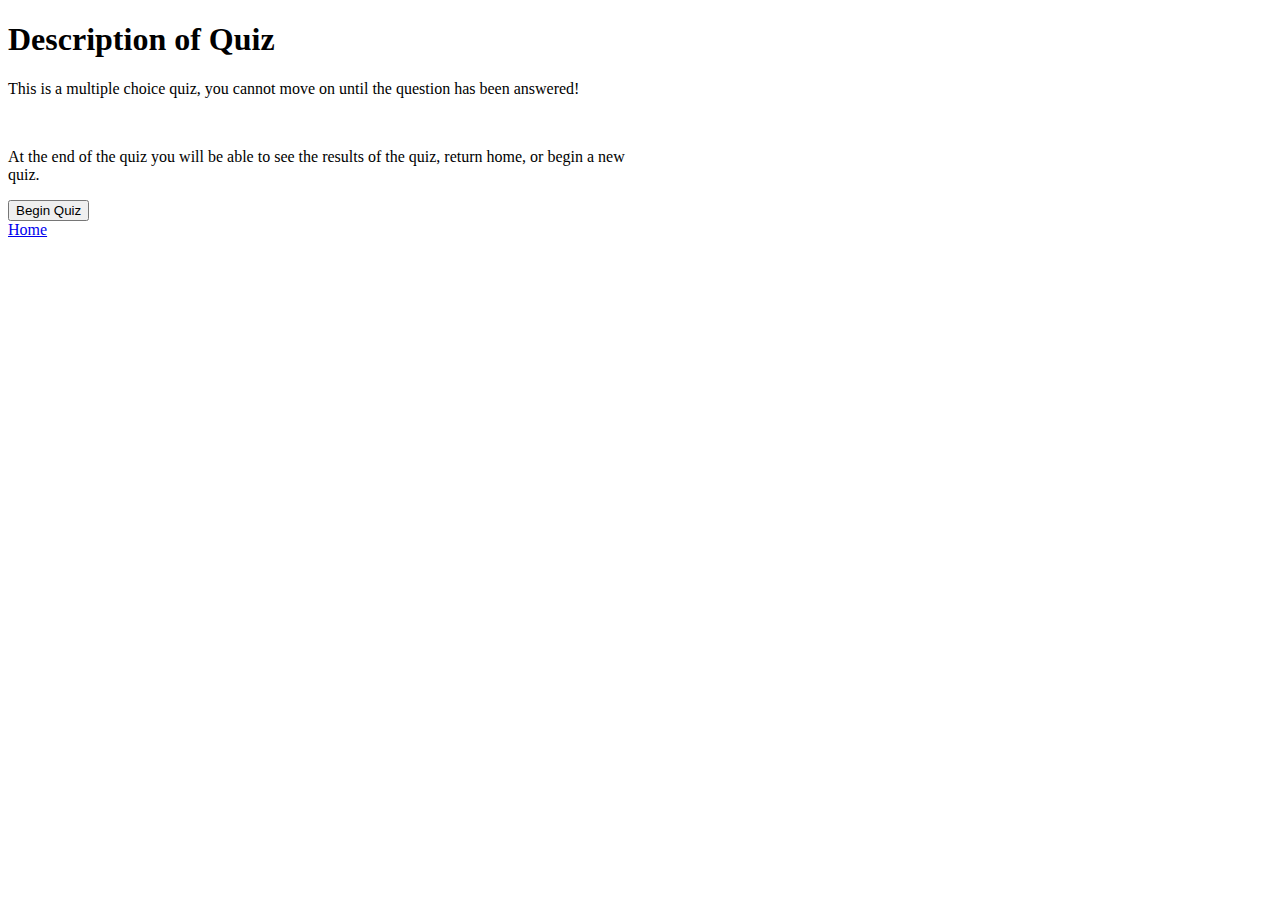
==== index.html @ 9abfdee2 "initial commit" ====
<!DOCTYPE html>
<html lang="en">

<head role="banner">
    <meta charset="utf-8">
    <meta author="Clayton Williams" <meta name="Quiz App" content="Thinkful HTML wireframe" <meta name="viewport" content="width=device-width">
    <title>Quiz App</title>
    <link href="CSS/indexPage.css" rel="stylesheet" type="text/css" />
    <link href="CSS/layoutPage.css" rel="stylesheet" type="text/css"/>
</head>

<body>
    <div class="container">
        <h1> Description of Quiz </h1>
        <p> This is a multiple choice quiz, you cannot move on until the question has been answered! </p>
        <br>
        <p> At the end of the quiz you will be able to see the results of the quiz, return home, or begin a new quiz.
            <p>
                <form action="quiz.html">
                    <input type="submit" value="Begin Quiz" />
                </form>
                <script src="https://ajax.googleapis.com/ajax/libs/jquery/3.3.1/jquery.min.js"></script>
                <script src="Javascript/indexpage.js"></script>
</body>

<footer role="contentinfo">
    <a href="index.html"> Home </a>
    </main>
    </body>
</footer>

</html>
---- CSS/layoutPage.css ----
.container{
    max-width: 640px;
}

@media only screen and (min-width: 640px)
{

}
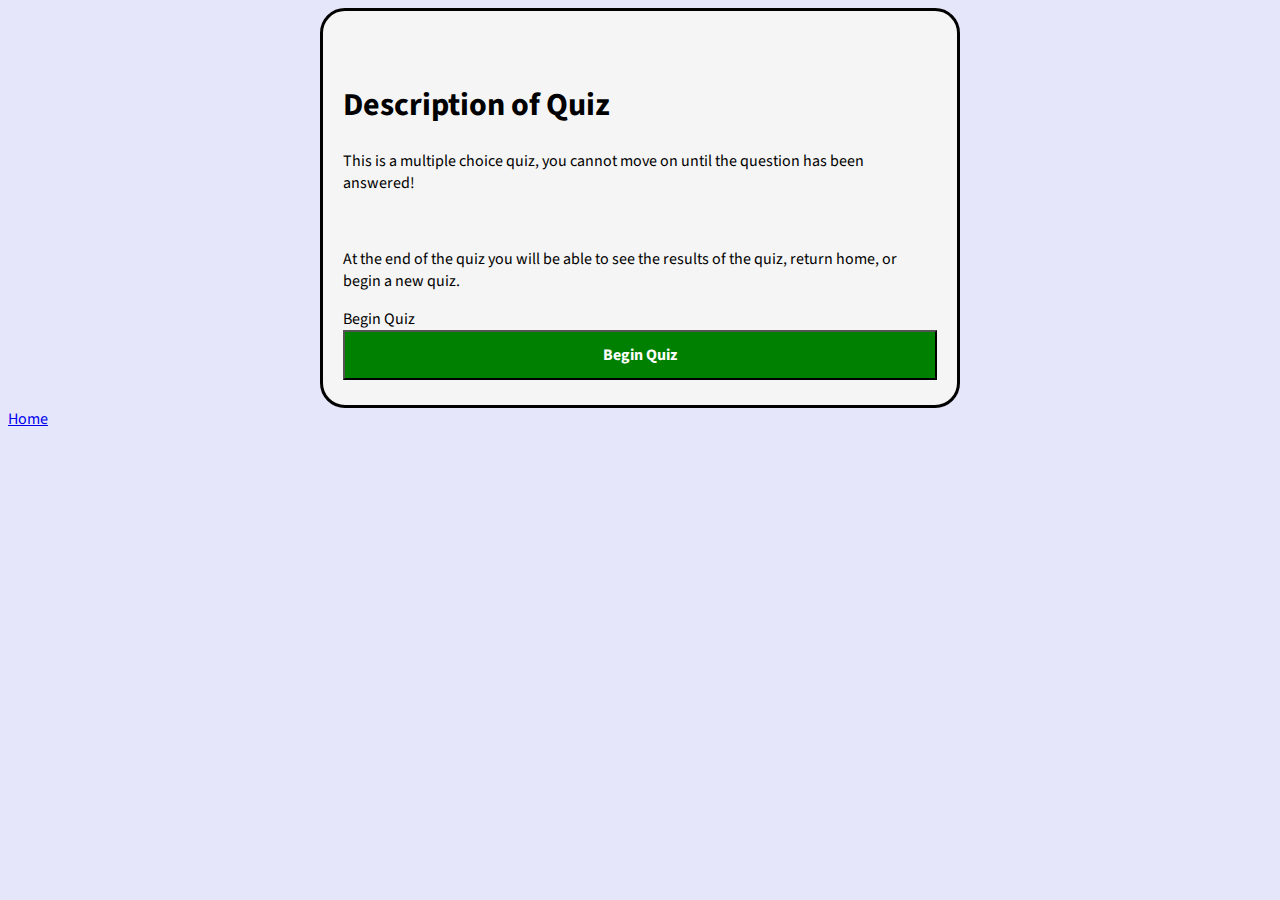
==== commit dba2d388: "update 10/15/18" ====
--- a/index.html
+++ b/index.html
@@ -3,24 +3,64 @@
 
 <head role="banner">
     <meta charset="utf-8">
-    <meta author="Clayton Williams" <meta name="Quiz App" content="Thinkful HTML wireframe" <meta name="viewport" content="width=device-width">
+    <meta author="Clayton Williams">
+    <meta name="Quiz App" content="Thinkful Quiz App using HTML/CSS/JS">
+    <meta name="viewport" content="width=device-width">
     <title>Quiz App</title>
     <link href="CSS/indexPage.css" rel="stylesheet" type="text/css" />
     <link href="CSS/layoutPage.css" rel="stylesheet" type="text/css"/>
+    <link href="https://fonts.googleapis.com/css?family=Source+Sans+Pro" rel="stylesheet">
+    <link href = "CSS/quizPage.css" rel = "stylesheet" type="text/css"/>
 </head>
 
 <body>
-    <div class="container">
-        <h1> Description of Quiz </h1>
-        <p> This is a multiple choice quiz, you cannot move on until the question has been answered! </p>
-        <br>
-        <p> At the end of the quiz you will be able to see the results of the quiz, return home, or begin a new quiz.
-            <p>
-                <form action="quiz.html">
-                    <input type="submit" value="Begin Quiz" />
+    <main role = "main">
+        <section class = "begin-quiz" ">
+            <div class="container begin-container">
+                <h1> Description of Quiz </h1>
+                <p> This is a multiple choice quiz, you cannot move on until the question has been answered! </p>
+                <br>
+                <p> At the end of the quiz you will be able to see the results of the quiz, return home, or begin a new quiz.
+                <p>
+                    <form role = "form" class = "begin-quiz">
+                        <label for = "begin-button">Begin Quiz</label>
+                        <br>
+                        <input type="submit" id = "begin-button"  value ="Begin Quiz"/>
+                    </form>
+            </div>
+        </section>
+        <section class = "quiz-section">
+                <div class="container quiz-container">
+                    <form role="form" id="quiz-form">
+                        <h2 class="question-header"></h1>
+                        <p class="question-number"></p>
+                        <p class="quiz-score"></p>
+                        <fieldset>
+                            <legend></legend>
+                            <!-- intention is that on submit it'll toggle the display for the answer and the next button -->
+                        </fieldset>
+                        <!--<button class="next-button" type = "submit">Next</button> -->
+                        <button class="submit-button">Submit</button>
+                        <button class="next-button">Next</button>
+                    </form>
+                </div>
+        </section>
+
+        <section class = "final-results">
+            <div class = "container final-container">
+                <h2 class = "results"></h2>
+                <p class = "final-message"></p>
+                <form role="form" class="restart-quiz">
+                    <label for="restart-button">Retry</label>
+                    <br>
+                    <input type="submit" id="restart-button"  value = "Retry Quiz"/>
                 </form>
+            </div>
+        </section>
+    </main>            
                 <script src="https://ajax.googleapis.com/ajax/libs/jquery/3.3.1/jquery.min.js"></script>
                 <script src="Javascript/indexpage.js"></script>
+                <script src="Javascript/quizPage.js"></script>
 </body>
 
 <footer role="contentinfo">
--- a/CSS/indexPage.css
+++ b/CSS/indexPage.css
@@ -0,0 +1,26 @@
+body *
+{
+    box-sizing: border-box;
+}
+
+body
+{
+    background-color: lavender;
+    font-family: 'Source Sans Pro', sans-serif;
+}
+.container 
+{
+    margin: 0px auto;
+}
+
+input[type =submit]
+{
+    display:block;
+    width: 100%;
+    height: 50px;
+    background-color: green;
+    color: white;
+    text-align: center;
+    font-weight: bold;
+    font-size: 100%;
+}
--- a/CSS/layoutPage.css
+++ b/CSS/layoutPage.css
@@ -1,8 +1,16 @@
-.container{
+.container
+{
     max-width: 640px;
+    padding-left: 20px;
+    padding-right: 20px;
 }
 
 @media only screen and (min-width: 640px)
 {
 
+    .container
+    {
+        width: 640/900%;
+    
+    }
 }--- a/CSS/quizPage.css
+++ b/CSS/quizPage.css
@@ -0,0 +1,45 @@
+body {
+    background: lavender;
+}
+
+body *{
+    box-sizing: border-box;
+    font-family: 'Source Sans Pro', sans-serif;
+}
+.container {
+
+    margin: 0px auto;
+    border: solid;
+    border-radius: 25px;
+    background: whitesmoke;
+    padding-top: 50px;
+    padding-bottom: 25px;
+
+}
+
+.question-number, .question-header, .quiz-score {
+    text-align: center;
+    position: relative;
+}
+
+.quiz-container, .final-container{
+    display:none;
+}
+
+.submit-button, .next-button, .restart-button {
+    padding: 10px 24px;
+    border-radius: 2px;
+    position: relative;
+    width: 25%;
+    display: inline-block;
+}
+
+.correct-answer
+{
+    background-color: green;
+}
+
+.incorrect-answer
+{
+    background-color: red;
+}